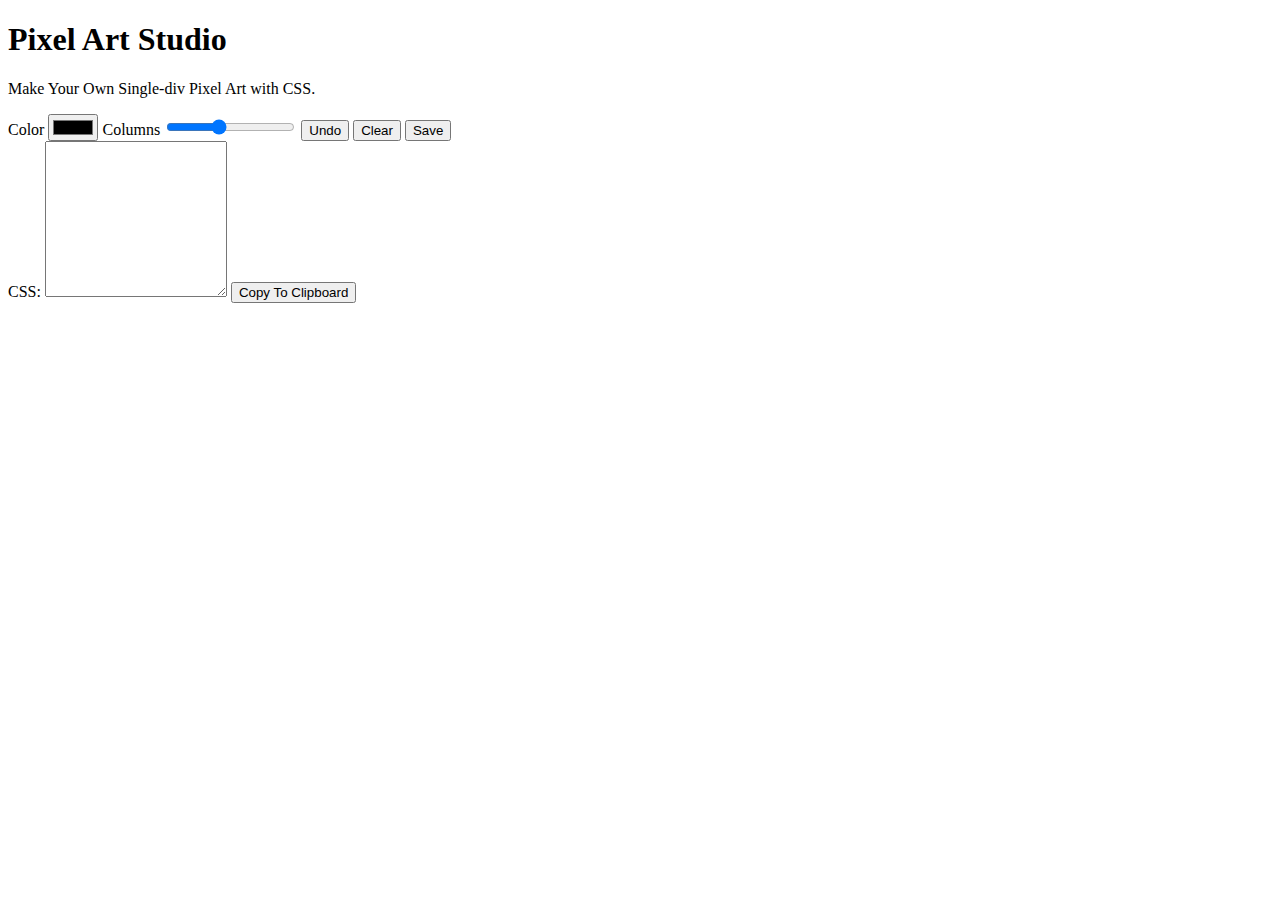
==== pixel art studio/index.html @ 9d9be82b "Added setup files" ====
<!DOCTYPE html>
<html lang="en">
<head>
    <meta charset="UTF-8">
    <meta http-equiv="X-UA-Compatible" content="IE=edge">
    <meta name="viewport" content="width=device-width, initial-scale=1.0">
    <title>Pixel Art Studio</title>
</head>
<body>
    <div class="wrapper">
        <header>
            <h1>Pixel Art Studio</h1>
            <p>Make Your Own Single-div Pixel Art with CSS.</p>
        </header>
        <div class="controls">
            <label for="colorPicker">Color</label>
            <input type="color" id="colorPicker">
            <label for="cellSize">Columns</label>
            <input type="range" min="10" max="60" id="columns" step="10" value="30">
            <button data-undo>Undo</button>
            <button data-clear>Clear</button>
            <button data-save>Save</button>
    </div>
    <div class="canvas">
        <div class="draw-area">
         <div class="marker"></div>
         </div>
    </div>
        <div class="css">
         <label for="css">CSS:</label>
         <textarea name="cssCode" id="css" rows="10"></textarea>
         <button data-copy>Copy To Clipboard</button>
    </div>
    </div>
</body>
</html>
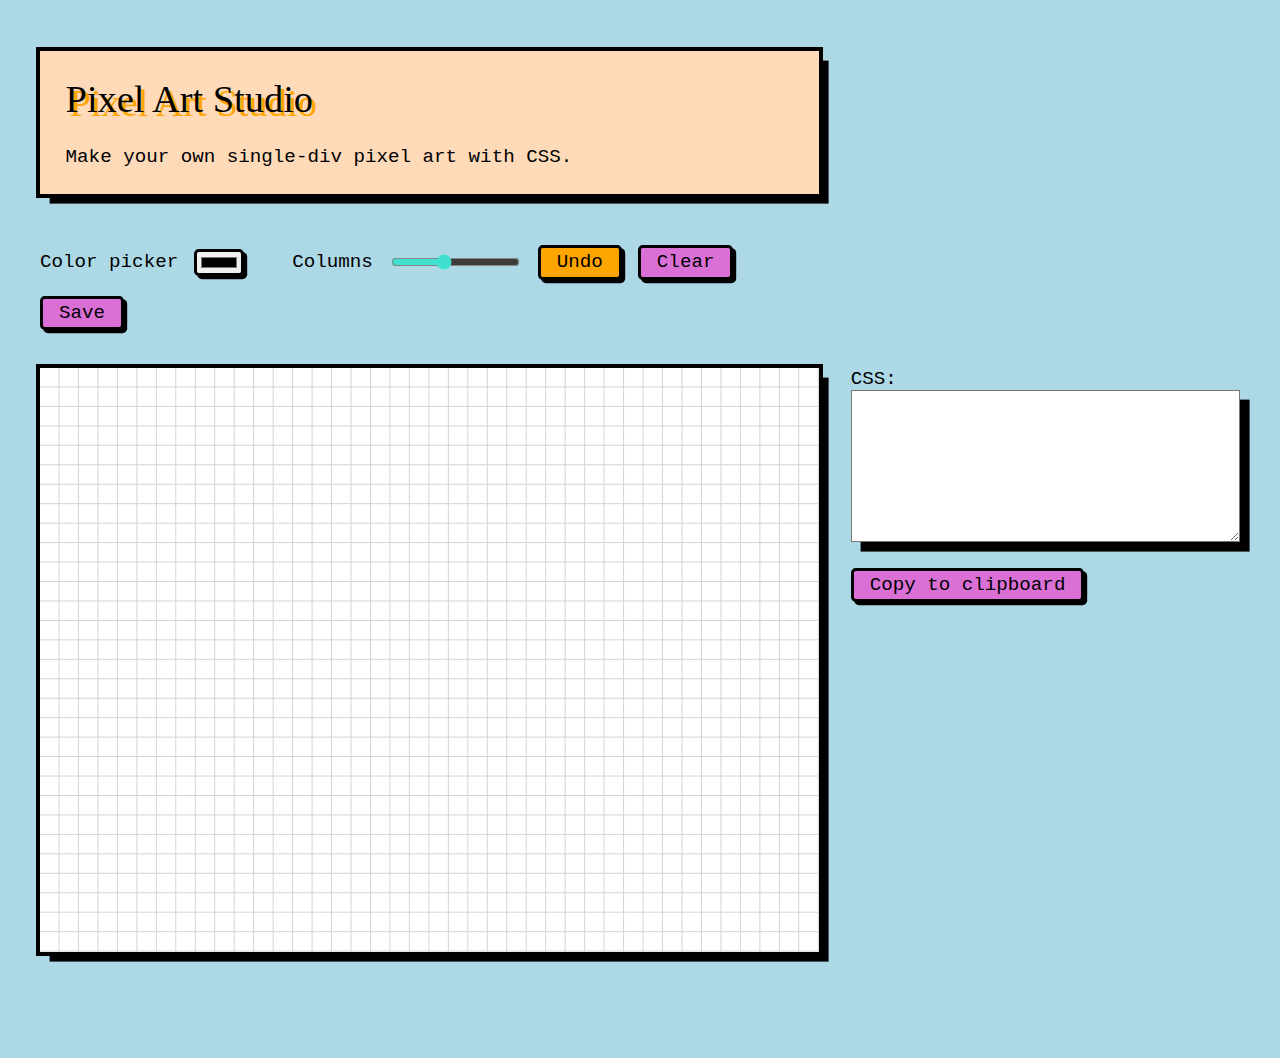
==== commit e718fd34: "Add style and cursor block" ====
--- a/pixel art studio/index.html
+++ b/pixel art studio/index.html
@@ -1,36 +1,40 @@
 <!DOCTYPE html>
 <html lang="en">
 <head>
+    <script src="http://d3js.org/d3.v3.min.js" charset="utf-8"></script>
     <meta charset="UTF-8">
     <meta http-equiv="X-UA-Compatible" content="IE=edge">
     <meta name="viewport" content="width=device-width, initial-scale=1.0">
     <title>Pixel Art Studio</title>
+    <link rel="stylesheet" href="styles.css">
 </head>
 <body>
     <div class="wrapper">
         <header>
             <h1>Pixel Art Studio</h1>
-            <p>Make Your Own Single-div Pixel Art with CSS.</p>
+            <p>Make your own single-div pixel art with CSS.</p>
         </header>
         <div class="controls">
-            <label for="colorPicker">Color</label>
+            <label for="colorPicker">Color picker</label>
             <input type="color" id="colorPicker">
             <label for="cellSize">Columns</label>
             <input type="range" min="10" max="60" id="columns" step="10" value="30">
             <button data-undo>Undo</button>
             <button data-clear>Clear</button>
             <button data-save>Save</button>
-    </div>
-    <div class="canvas">
-        <div class="draw-area">
-         <div class="marker"></div>
-         </div>
-    </div>
+        </div>
+        <div class="canvas">
+            <div class="draw-area">
+                <div class="marker"></div>
+            </div>
+        </div>
         <div class="css">
-         <label for="css">CSS:</label>
-         <textarea name="cssCode" id="css" rows="10"></textarea>
-         <button data-copy>Copy To Clipboard</button>
-    </div>
-    </div>
+            <label for="css">CSS:</label>
+            <textarea name="cssCode" id="css" rows="10"></textarea>
+            <button data-copy>Copy to clipboard</button>
+        </div>
+    </div>    
+    <script src="./index.js"></script>
+    <script src="d3.min.js"></script>
 </body>
 </html>--- a/pixel art studio/styles.css
+++ b/pixel art studio/styles.css
@@ -0,0 +1,134 @@
+* {
+	box-sizing: border-box;
+}
+
+body {
+	--space: clamp(1rem, 2vw, 2.5rem);
+	--shadow: 0.6rem 0.6rem 0;
+	font-family: 'VT323', monospace;
+	font-size: 1.2rem;
+	margin: 0;
+	padding: calc(var(--space) * 2) var(--space);
+	background: lightblue;
+	accent-color: turquoise;
+	min-height: 100vh;
+	display: flex;
+	align-items: center;
+	justify-content: center;
+}
+
+button {
+	font-family: inherit;
+	font-size: inherit;
+	background: orchid;
+	border: 0.22rem solid;
+	border-radius: 0.3rem;
+	padding: 0.2rem 1rem;
+	box-shadow: 0.2rem 0.2rem 0;
+}
+
+button:hover,
+button:focus-visible {
+	background: orange;
+}
+
+input[type="color"] {
+	border: 0.22rem solid;
+	border-radius: 0.3rem;
+	box-shadow: 0.2rem 0.2rem 0;
+	margin-right: 2rem;
+}
+
+h1 {
+	font-family: 'Press Start 2P', cursive;
+	font-weight: 400;
+	margin: 0 0 var(--space);
+	text-shadow: 0.1em 0.1em 0 orange;
+}
+
+p {
+	margin: 0;
+}
+
+header {
+	outline: 0.3rem solid;
+	padding: var(--space);
+	margin-bottom: calc(var(--space) * 2);
+	box-shadow: var(--shadow);
+	background: peachpuff;
+}
+
+.wrapper {
+	width: 100%;
+	max-width: 800px;
+	margin: 0 auto;
+}
+
+@media (min-width: 70em) {
+	.wrapper {
+		max-width: 1200px;
+		display: grid;
+		grid-template-columns: 2fr 1fr;
+		gap: 0 2rem;
+	}
+}
+
+.controls {
+	display: flex;
+	flex-wrap: wrap;
+	align-items: center;
+	gap: 1rem;
+	margin-bottom: calc(var(--space) * 1.5);
+	grid-column: 1;
+}
+
+.canvas {
+	--sizeX: var(--cellSizeCol, calc(100% / var(--colCount, 40)));
+	--sizeY: var(--cellSizeRow, calc(100% / var(--rowCount, 30)));
+	
+	grid-column: 1;
+	position: relative;
+	outline: 0.3rem solid;
+	box-shadow: var(--shadow);
+	margin-bottom: calc(var(--space) * 2);
+	background: linear-gradient(to right, transparent calc(100% - 1px), lightgrey 0),
+		linear-gradient(to bottom, transparent calc(100% - 1px), lightgrey 0), white;
+	background-size: var(--sizeX) 100%, 100% var(--sizeY);
+}
+
+.draw-area {
+	position: relative;
+	aspect-ratio: 4 / 3;
+	background-repeat: no-repeat;
+	background-size: var(--sizeX) var(--sizeY);
+}
+
+.marker {
+	position: absolute;
+	width: 100%;
+	height: 100%;
+	top: 0;
+	left: 0;
+	background-image: linear-gradient(to right, var(--bg, black), var(--bg, black));
+	aspect-ratio: 1;
+	background-size: var(--sizeX) var(--sizeY);
+	background-repeat: no-repeat;
+	opacity: 0;
+}
+
+.css label {
+	display: block;
+}
+
+textarea {
+	display: block;
+	width: 100%;
+	border: 0.3rem 0.3rem 0;
+	box-shadow: var(--shadow);
+	margin-bottom: var(--space);
+	padding: 0 1rem;
+}
+
+[data-undo] {
+	background: orange;
+}